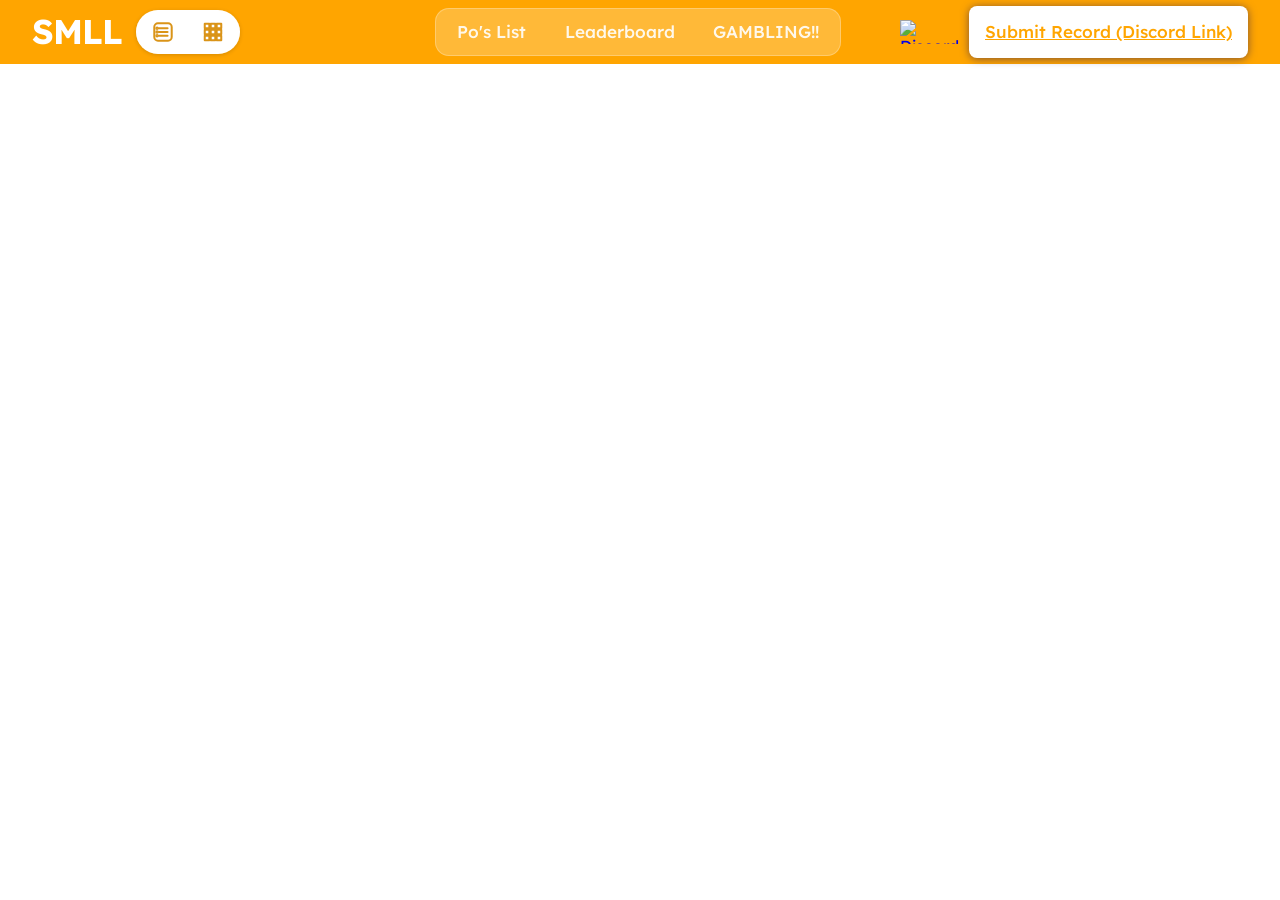
==== index.html @ bf2e7e8f "Update index.html" ====
<!DOCTYPE html>
<html lang="en">
    <head>
        <meta name="description" content="SMLL - The Squishyman Levels List. Ranking all Squishyman challenge and levels with records and leaderboard.">
        <meta charset="UTF-8" />
        <meta name="viewport" content="width=1024" />
        <title>Squishyman Challenge Levels List (SMLL)</title>

        <link rel="icon" href="list_icon.png" />
        <link rel="preconnect" href="https://fonts.googleapis.com" />
        <link rel="preconnect" href="https://fonts.gstatic.com" crossorigin />
        <link rel="preconnect" href="https://www.youtube-nocookie.com" />
        <link rel="preconnect" href="https://www.youtube.com" />
        <link rel="preconnect" href="https://i.ytimg.com" />
        <link
            href="https://fonts.googleapis.com/css2?family=Lexend+Deca:wght@500;700&display=swap"
            rel="stylesheet"
        />
        <link rel="stylesheet" type="text/css" href="css/reset.css" />
        <link rel="stylesheet" type="text/css" href="css/typography.css" />
        <link rel="stylesheet" type="text/css" href="css/main.css" />
        <link rel="stylesheet" type="text/css" href="css/pages/list.css" />
        <link
            rel="stylesheet"
            type="text/css"
            href="css/pages/leaderboard.css"
        />
        <link rel="stylesheet" type="text/css" href="css/pages/roulette.css" />
        <link rel="stylesheet" type="text/css" href="css/components/nav.css" />
        <link rel="stylesheet" type="text/css" href="css/components/btn.css" />
        <link
            rel="stylesheet"
            type="text/css"
            href="css/components/tabs.css"
        />
        <script src="https://unpkg.com/vue@3.2.31/dist/vue.global.js"></script>
        <script src="https://unpkg.com/vue-router@4.0.14/dist/vue-router.global.prod.js"></script>
        <script type="module" src="js/main.js"></script>
    </head>
    
    <body :class="{ dark: store.dark }">
        <div id="app">
            <header :class="{ dark: store.dark }">
                <div class="logo">
                    <h2>SMLL</h2>
                    <div v-if="$route.path === '/'" class="view-mode-switch" role="group" aria-label="Level list view mode">
                        <button
                            class="view-mode-btn"
                            :class="{ active: store.listView === 'list' }"
                            @click="store.setListView('list')"
                            type="button"
                            aria-label="List view"
                        >
                            <svg viewBox="0 0 24 24" aria-hidden="true">
                                <rect x="2.5" y="2.5" width="19" height="19" rx="4"></rect>
                                <line x1="7.5" y1="8" x2="17" y2="8"></line>
                                <line x1="7.5" y1="12" x2="17" y2="12"></line>
                                <line x1="7.5" y1="16" x2="17" y2="16"></line>
                                <circle cx="5.5" cy="8" r="0.8"></circle>
                                <circle cx="5.5" cy="12" r="0.8"></circle>
                                <circle cx="5.5" cy="16" r="0.8"></circle>
                            </svg>
                        </button>
                        <button
                            class="view-mode-btn"
                            :class="{ active: store.listView === 'grid' }"
                            @click="store.setListView('grid')"
                            type="button"
                            aria-label="Grid view"
                        >
                            <svg viewBox="0 0 24 24" aria-hidden="true">
                                <rect x="3" y="3" width="5" height="5"></rect>
                                <rect x="9.5" y="3" width="5" height="5"></rect>
                                <rect x="16" y="3" width="5" height="5"></rect>
                                <rect x="3" y="9.5" width="5" height="5"></rect>
                                <rect x="9.5" y="9.5" width="5" height="5"></rect>
                                <rect x="16" y="9.5" width="5" height="5"></rect>
                                <rect x="3" y="16" width="5" height="5"></rect>
                                <rect x="9.5" y="16" width="5" height="5"></rect>
                                <rect x="16" y="16" width="5" height="5"></rect>
                            </svg>
                        </button>
                    </div>
                </div>
                <nav class="nav">
                    <div class="nav__tabs">
                        <router-link class="nav__tab" to="/">
                            <span class="type-label-lg">Po's List</span>
                        </router-link>
                        <router-link class="nav__tab" to="/leaderboard">
                            <span class="type-label-lg">Leaderboard</span>
                        </router-link>
                        <router-link class="nav__tab" to="/roulette">
                            <span class="type-label-lg">GAMBLING!!</span>
                        </router-link>
                    </div>
                    <div class="nav__actions">
                        <button
                            class="nav__icon"
                            @click.prevent="store.toggleDark()"
                        >
                            <img
                                :src="store.dark ? 'assets/light.svg' : 'assets/dark.svg'"
                                alt=""
                            />
                        </button>
                        <a class="nav__icon" href="https://discord.gg/wvPVn3XFN4">
                            <img src="assets/discord.svg" alt="Discord Logo" />
                        </a>
                        <a
                            class="nav__cta type-label-lg"
                            href="https://discord.gg/wvPVn3XFN4"
                            target="_blank"
                            >Submit Record (Discord Link)</a
                        >
                    </div>
                </nav>
            </header>
            <router-view :class="{ dark: store.dark }"></router-view>
        </div>
    </body>
</html>
---- css/typography.css ----
h1,
.type-h1,
.type-headline-lg {
    font-family: "Lexend Deca", sans-serif;
    font-size: 51.4285714286px;
    line-height: 52px;
    font-weight: 700;
    letter-spacing: -2px;
    -webkit-font-smoothing: subpixel-antialiased;
}

h2,
.type-h2,
.type-headline-md {
    font-family: "Lexend Deca", sans-serif;
    font-size: 34.2857142857px;
    line-height: 40px;
    font-weight: 700;
    letter-spacing: -1px;
    -webkit-font-smoothing: subpixel-antialiased;
}

h3,
.type-h3,
.type-headline-sm {
    font-family: "Lexend Deca", sans-serif;
    font-size: 22.8571428571px;
    line-height: 28px;
    font-weight: 700;
    -webkit-font-smoothing: subpixel-antialiased;
}

h4,
.type-h4,
.type-title-lg {
    font-family: "Lexend Deca", sans-serif;
    font-size: 22.8571428571px;
    line-height: 28px;
    font-weight: 700;
    text-transform: uppercase;
    -webkit-font-smoothing: subpixel-antialiased;
}

h5,
.type-h5,
.type-title-md {
    font-family: "Lexend Deca", sans-serif;
    font-size: 20px;
    line-height: 26px;
    font-weight: 700;
    text-transform: uppercase;
    -webkit-font-smoothing: subpixel-antialiased;
}

h6,
dt,
.type-h6,
.type-title-sm {
    font-family: "Lexend Deca", sans-serif;
    font-size: 17.1428571429px;
    line-height: 24px;
    font-weight: 700;
    text-transform: uppercase;
    -webkit-font-smoothing: subpixel-antialiased;
}

label,
input,
input[type="number"],
.type-label-lg {
    font-family: "Lexend Deca", sans-serif;
    font-size: 17.1428571429px;
    line-height: 20px;
    font-weight: 500;
    -webkit-font-smoothing: subpixel-antialiased;
}

.type-label-md {
    font-family: "Lexend Deca", sans-serif;
    font-size: 14.2857142857px;
    line-height: 18px;
    font-weight: 500;
    -webkit-font-smoothing: subpixel-antialiased;
}

.type-label-sm {
    font-family: "Lexend Deca", sans-serif;
    font-size: 11.4285714286px;
    line-height: 12px;
    font-weight: 500;
    -webkit-font-smoothing: subpixel-antialiased;
}

p,
.type-body {
    font-family: "Lexend Deca", sans-serif;
    font-size: 17.1428571429px;
    line-height: 28px;
    font-weight: 500;
    -webkit-font-smoothing: subpixel-antialiased;
}
---- css/main.css ----
:root{
--color-background:#ffffff;
--color-on-background:#000000;
--color-background-hover:#f5f5f5;
--color-on-background-hover:#000000;
--color-primary:#FFA500;
--color-on-primary:#ffffff;
--color-border-blue:#87cefa;
--color-border-yellow:#f2b63a;
}

html.dark{
color-scheme:dark;
--color-background:#1c1b1f;
--color-on-background:#ffffff;
--color-background-hover:#27262c;
--color-on-background-hover:#ffffff;
}

html,body{
margin:0;
padding:0;
width:100%;
min-height:100vh;
font-family:'Lexend Deca',sans-serif;
background-color:var(--color-background);
color:var(--color-on-background);
}

/* ================= SPINNER ================= */

.spinner-overlay{
position:fixed !important;
inset:0 !important;
display:grid !important;
place-items:center !important;
z-index:9999 !important;
pointer-events:none !important;
}

.spinner-wrap{
position:fixed;
top:50vh;
left:50vw;
transform:translate(-50%,-50%);
display:flex;
align-items:center;
justify-content:center;
width:auto;
min-height:0;
z-index:999;
pointer-events:none;
}

.spinner{
position:relative;
width:68px;
height:68px;
display:block;
border-radius:50%;
/* hard-hide any legacy "Loading..." text if old markup is cached */
font-size:0;
line-height:0;
color:transparent;
text-indent:-9999px;
overflow:hidden;
white-space:nowrap;
}

.spinner::before{
content:"";
position:absolute;
inset:0;
border-radius:50%;
background:conic-gradient(
from 0deg,
rgba(230,230,230,0.98) 0deg,
rgba(210,210,210,0.9) 40deg,
rgba(160,160,160,0.5) 125deg,
rgba(130,130,130,0.2) 220deg,
rgba(115,115,115,0) 330deg
);
/* ring mask for classic spinner look */
-webkit-mask:radial-gradient(farthest-side, transparent calc(100% - 7px), #000 calc(100% - 7px));
mask:radial-gradient(farthest-side, transparent calc(100% - 7px), #000 calc(100% - 7px));
animation:spin .9s linear infinite;
}

@keyframes spin{
to{transform:rotate(360deg);}
}

/* ================= HEADER ================= */

header{
display:flex;
justify-content:space-between;
padding-inline:2rem;
height:4rem;
background-color:var(--color-primary);
color:var(--color-on-primary);
align-items:center;
}

.logo{
display:flex;
align-items:center;
gap:.9rem;
}

.logo h2{
margin:0;
}

.view-mode-switch{
display:flex;
align-items:center;
gap:.2rem;
padding:4px;
border-radius:999px;
background:#ffffff;
box-shadow:inset 0 0 0 2px rgba(255,255,255,.35), 0 1px 4px rgba(0,0,0,.16);
}

.view-mode-btn{
border:none;
background:transparent;
color:#d68900;
padding:0;
border-radius:999px;
width:46px;
height:36px;
font-weight:800;
text-transform:uppercase;
cursor:pointer;
display:flex;
align-items:center;
justify-content:center;
transition:background-color .16s ease,color .16s ease,transform .16s ease,opacity .16s ease;
opacity:.9;
line-height:1;
}

.view-mode-btn:hover{
transform:translateY(-1px);
opacity:1;
}

.view-mode-btn.active{
background:var(--color-primary);
color:#ffffff;
opacity:1;
}

.view-mode-btn:focus-visible{
outline:2px solid rgba(255,255,255,.92);
outline-offset:2px;
}

.view-mode-btn svg{
width:22px;
height:22px;
stroke:currentColor;
fill:none;
stroke-width:2.2;
stroke-linecap:round;
stroke-linejoin:round;
flex:0 0 auto;
}

/* ================= MAIN GRID ================= */

.page-list-custom{
display:grid;
grid-template-columns:minmax(0,1fr) 300px;
gap:2.35rem;
padding:2rem;
max-width:1500px;
margin:0 auto;
align-items:start;
}

.central-container{
min-width:0;
overflow:visible;
max-height:none;
}

.central-container.view-mode-grid{
display:grid;
grid-template-columns:repeat(3,minmax(0,1fr));
gap:1rem;
align-items:stretch;
grid-auto-rows:540px;
}

.central-container.view-mode-grid .level-card{
margin-bottom:0;
flex-direction:column;
align-items:stretch;
gap:.65rem;
height:100%;
min-height:0;
max-height:100%;
padding:.8rem 1rem;
}

.central-container.view-mode-grid .level-video-side{
flex:0 0 auto;
width:100%;
height:auto;
}

.central-container.view-mode-grid .lazy-video{
height:118px;
aspect-ratio:auto;
}

.central-container.view-mode-grid .lazy-video img{
object-fit:contain;
object-position:center;
background:#000;
}

.central-container.view-mode-grid .level-title-info{
padding-right:0;
min-height:88px;
display:flex;
flex-direction:column;
justify-content:flex-start;
}

.central-container.view-mode-grid .level-badges{
min-height:28px;
position:static;
justify-content:flex-start;
margin-bottom:.35rem;
}

.central-container.view-mode-grid .level-badges.is-empty{
visibility:hidden;
}

.central-container.view-mode-grid .stats-middle-grid{
grid-template-columns:repeat(2,minmax(0,1fr));
gap:8px;
margin-top:6px;
}

.central-container.view-mode-grid .show-records-btn{
width:100%;
margin-top:auto;
flex:0 0 auto;
}

.central-container.view-mode-grid .records td{
padding:.45rem 0!important;
}

.central-container.view-mode-grid .level-card::after{
display:none;
}

.central-container.view-mode-grid .new-corner-tag{
top:-1px;
left:-1px;
bottom:auto;
width:84px;
height:64px;
align-items:flex-start;
justify-content:flex-start;
padding:8px 0 0 8px;
clip-path:polygon(0 0, 100% 0, 0 100%);
}

.central-container.view-mode-grid .level-card.grid-records-open{
overflow:hidden;
}

.central-container.view-mode-grid .level-card.grid-records-open .level-video-side,
.central-container.view-mode-grid .level-card.grid-records-open .authors-box,
.central-container.view-mode-grid .level-card.grid-records-open .stats-middle-grid,
.central-container.view-mode-grid .level-card.grid-records-open .new-corner-tag{
display:none;
}

.central-container.view-mode-grid .level-card.grid-records-open .show-records-btn{
position:absolute;
left:.85rem;
right:.85rem;
width:auto;
margin-left:0;
margin-right:0;
transform:none;
bottom:.85rem;
margin-top:0;
z-index:6;
}

.central-container.view-mode-grid .level-card.grid-records-open .level-details-side{
height:100%;
min-height:0;
}

.central-container.view-mode-grid .level-details-side{
display:flex;
flex-direction:column;
height:100%;
min-height:0;
width:100%;
justify-content:flex-start;
}

.central-container.view-mode-grid .level-title-info,
.central-container.view-mode-grid .authors-box,
.central-container.view-mode-grid .stats-middle-grid{
width:100%;
}

.central-container.view-mode-grid .level-card.grid-records-open .records-panel{
position:absolute;
inset:0 0 52px 0;
margin:0;
padding:.85rem;
border-radius:inherit;
background:var(--color-background-hover);
z-index:4;
display:flex;
}

.central-container.view-mode-grid .level-card.grid-records-open .records-panel-inner{
display:flex;
flex-direction:column;
gap:.35rem;
width:100%;
height:100%;
min-height:0;
}

.central-container.view-mode-grid .level-card.grid-records-open .records-scroll-area{
flex:1;
overflow:auto;
padding-right:.35rem;
}

.central-container.view-mode-grid .level-title-info h2{
font-size:1.12rem;
line-height:1.2;
display:-webkit-box;
line-clamp:2;
-webkit-line-clamp:2;
-webkit-box-orient:vertical;
overflow:hidden;
}

.central-container.view-mode-grid .authors-box{
margin-top:0;
min-height:58px;
display:grid;
grid-template-columns:repeat(3,minmax(0,1fr));
align-content:flex-start;
align-items:start;
gap:.4rem .6rem;
}

.central-container.view-mode-grid .authors-box div{
min-width:0;
}

.central-container.view-mode-grid .authors-box span:first-child{
white-space:nowrap;
}

.central-container.view-mode-grid .authors-box span:last-child{
display:block;
white-space:nowrap;
overflow:hidden;
text-overflow:ellipsis;
overflow-wrap:normal;
word-break:normal;
line-height:1.15;
}

.central-container.view-mode-grid .stat-card{
min-height:72px;
}

.meta-container{
display:flex;
flex-direction:column;
min-width:0;
align-self:start;
height:auto!important;
overflow:visible!important;
max-height:none;
gap:1rem;
}

/* ================= LEVEL CARD ================= */

.level-card{
background-color:var(--color-background-hover);
border:2px solid transparent;
border-radius:15px;
background:
linear-gradient(var(--color-background-hover),var(--color-background-hover)) padding-box,
linear-gradient(90deg,var(--color-border-blue) 0%,var(--color-border-blue) 42%,#bfd6a6 50%,var(--color-border-yellow) 58%,var(--color-border-yellow) 100%) border-box;
padding:1rem 1.5rem;
display:flex;
gap:1.5rem;
margin-bottom:1.5rem;
align-items:flex-start;
position:relative;
overflow:hidden;
transition:transform .18s ease, box-shadow .22s ease, border-color .22s ease;
will-change:transform;
}

.level-card::after{
content:"😤";
position:absolute;
left:8px;
bottom: 14px;
font-size:3.6rem;
line-height:1;
pointer-events:none;
user-select:none;
opacity:.22;
color:rgba(100,96,90,0.9);
text-shadow:
1px 1px 0 rgba(255,255,255,0.22),
-1px -1px 0 rgba(0,0,0,0.18),
0 2px 3px rgba(0,0,0,0.18);
transform:none;
filter:grayscale(1) saturate(0) contrast(1.08) brightness(0.95);
mix-blend-mode:soft-light;
}

.new-corner-tag{
position:absolute;
left:-1px;
bottom:-1px;
width:76px;
height:74px;
display:flex;
align-items:flex-end;
justify-content:flex-start;
padding:0 0 11px 6px;
font-size:.98rem;
font-weight:900;
letter-spacing:.01em;
line-height:1;
text-transform:uppercase;
color:#08334d;
background:var(--color-border-blue);
clip-path:polygon(0 0, 100% 100%, 0 100%);
z-index:2;
pointer-events:none;
}

html.dark .level-card::after{
opacity:.28;
color:rgba(210,210,210,0.9);
text-shadow:
1px 1px 0 rgba(255,255,255,0.1),
-1px -1px 0 rgba(0,0,0,0.45),
0 2px 3px rgba(0,0,0,0.35);
filter:grayscale(1) saturate(0) contrast(1.12) brightness(1.06);
mix-blend-mode:overlay;
}

html.dark .new-corner-tag{
color:#ffffff;
background:#78bde9;
}

.level-video-side{
flex:0 0 260px;
height:146px;
}

.level-video-side .lazy-video{
display:block;
width:100%;
height:146px;
border-radius:8px;
overflow:hidden;
}

.level-details-side{
flex:1;
display:flex;
flex-direction:column;
justify-content:space-between;
min-width:0;
}

/* ================= TITLE ================= */

.level-title-info h2{
margin:0;
font-size:1.4rem;
text-transform:uppercase;
}

.level-name-row{
display:flex;
align-items:center;
gap:12px;
flex-wrap:wrap;
margin-top:2px;
}

.level-title-info{
position:relative;
padding-right:250px;
min-height:28px;
}

.level-badges{
position:absolute;
top:0;
right:0;
display:flex;
align-items:center;
gap:8px;
}

.former-top-1-tag{
display:inline-block;
padding:4px 10px;
border-radius:999px;
background:rgba(63,136,212,0.42);
color:#8fc5ff;
font-size:.72rem;
font-weight:800;
text-transform:uppercase;
line-height:1.1;
border:2px solid #0047AB;
text-shadow:0 1px 0 rgba(0,0,0,0.45);
box-shadow:inset 0 1px 0 rgba(255,255,255,0.2), 0 0 0 1px rgba(0,0,0,0.15);
transition:transform .16s ease, box-shadow .16s ease;
}

.decorated-tag{
display:inline-block;
padding:4px 10px;
border-radius:999px;
background:rgba(28,210,86,0.38);
color:#76e89f;
font-size:.72rem;
font-weight:800;
text-transform:uppercase;
line-height:1.1;
border:2px solid #0a6a28;
text-shadow:0 1px 0 rgba(0,0,0,0.45);
box-shadow:inset 0 1px 0 rgba(255,255,255,0.15), 0 0 0 1px rgba(0,0,0,0.15);
transition:transform .16s ease, box-shadow .16s ease;
}

html:not(.dark) .former-top-1-tag{
background:#cfe3ff;
color:#0d386b;
border-color:#2a61b7;
text-shadow:none;
}

html:not(.dark) .decorated-tag{
background:#c8f5d7;
color:#0e5a2a;
border-color:#1b8a44;
text-shadow:none;
}

html.dark .former-top-1-tag{
color:#8fc5ff;
}

@media (hover:hover) and (pointer:fine){
.former-top-1-tag:hover,
.decorated-tag:hover{
transform:translateY(-1px) scale(1.05);
box-shadow:inset 0 1px 0 rgba(255,255,255,0.22), 0 8px 14px rgba(0,0,0,0.22);
}
}

.rank-row{
display:flex;
align-items:center;
gap:14px;
}

.legacy-rank-label{
font-size:.95rem;
font-weight:800;
text-transform:uppercase;
color:var(--color-on-background);
line-height:1;
text-decoration:underline;
text-decoration-color:var(--color-primary);
text-underline-offset:3px;

}

/* Level rank box styling */
.level-rank{
background-color:var(--color-primary);
color:var(--color-on-primary);
padding:6px 12px;
border-radius:6px;
font-weight:900;
font-size:1rem;
display:inline-block;
width:fit-content;
box-shadow: 0 2px 8px rgba(255,165,0,0.3);
}

/* ================= CREATORS ================= */

.authors-box{
display:flex;
gap:1.2rem;
flex-wrap:wrap;
margin-top:4px;
}

.authors-box div{
display:flex;
flex-direction:column;
}

.authors-box span:first-child{
font-size:.78rem;
font-weight:700;
text-transform:uppercase;
color:var(--color-primary);
}

.authors-box span:last-child{
font-size:.95rem;
}

/* ================= STATS ================= */

.stats-middle-grid{
display:grid;
grid-template-columns:repeat(4,minmax(0,1fr));
gap:10px;
margin-top:10px;
}

.stat-card{
background:var(--color-background-hover);
padding:6px;
border-radius:8px;
text-align:center;
border:2px solid var(--color-border-yellow);
box-shadow: 0 2px 8px rgba(255,165,0,0.15);
display:flex;
flex-direction:column;
align-items:center;
justify-content:center;
gap:4px;
}

/* Layout for ID + copy button: stack vertically so ID label is centered with number below */
.id-copy-box{
display:flex;
flex-direction:row;
align-items:center;
justify-content:center;
gap:8px;
}

.id-copy-box .stat-value{
flex:0 0 auto;
font-variant-numeric: tabular-nums;
text-align:center;
}
.stat-label{
font-size:.82rem;
font-weight:700;
opacity:.9;
display:block;
text-align:center;
}

.stat-value{
font-size:.95rem;
font-weight:900;
}

.meta h3{
margin-top:2rem;
margin-bottom:1rem;
border-bottom:1px solid var(--color-primary);
}

.meta p{
white-space:normal;
line-height:1.6;
margin-bottom:1.2rem;
}

.editors{
display:flex;
flex-direction:column;
gap:6px;
padding-bottom:.35rem;
}

/* Slight visual alternation for long lists */
.central-container .level-card:nth-child(even){
box-shadow:inset 0 0 0 999px rgba(0,0,0,0.018);
}

html.dark .central-container .level-card:nth-child(even){
box-shadow:inset 0 0 0 999px rgba(255,255,255,0.02);
}

/* Desktop-only hover motion to avoid touch quirks on mobile */
@media (hover:hover) and (pointer:fine){
.central-container .level-card:hover{
transform:translateY(-2px) scale(1.006);
box-shadow:0 12px 28px rgba(0,0,0,0.18);
}

html.dark .central-container .level-card:hover{
box-shadow:0 14px 30px rgba(0,0,0,0.36);
}

.central-container .level-card:nth-child(even):hover{
box-shadow:inset 0 0 0 999px rgba(0,0,0,0.018), 0 12px 28px rgba(0,0,0,0.18);
}

html.dark .central-container .level-card:nth-child(even):hover{
box-shadow:inset 0 0 0 999px rgba(255,255,255,0.02), 0 14px 30px rgba(0,0,0,0.36);
}
}

/* ================= RECORDS ================= */

.records-panel{
overflow:hidden;
}

.records-panel-inner{
min-height:0;
}

.records-scroll-area{
min-height:0;
}

.central-container.view-mode-list .records-scroll-area.records-scroll-limited{
max-height:13.5rem;
overflow-y:auto;
padding-right:.35rem;
}

.records td{
padding:.6rem 0!important;
}

.records a{
color:var(--color-on-background);
text-decoration:none;
transition:color 0.2s;
cursor:pointer;
}

.records a:hover{
color:var(--color-primary);
text-decoration:underline;
}

/* ================= LEADERBOARD SPACING ================= */

.page-leaderboard .player .table tr{
height:48px!important;
}

.page-leaderboard .player{
gap:1.4rem!important;
}

.page-leaderboard .player .table p,
.page-leaderboard .player .table a{
padding-block:.8rem!important;
}

/* ================= COPY ID ================= */

.copy-id{
background:none;
border:none;
cursor:pointer;
padding:4px;
flex:0 0 auto;
margin-top:4px;
display:flex;
align-items:center;
opacity:.7;
transition:.2s;
}

.copy-id:hover{
opacity:1;
transform:scale(1.15);
}

.copy-id svg{
width:18px;
height:18px;
}
/* ================= LIST PAGE ================= */
/* Ensure editors list items align icons + names correctly */

.meta{
background:var(--color-background-hover);
border:1.5px solid rgba(242,182,58,0.62);
border-radius:12px;
padding:1rem;
box-shadow:0 8px 20px rgba(0,0,0,0.12);
overflow:hidden;
}

.meta h3{
margin-top:0;
}

.editors li{
	display:flex;
	align-items:center;
	gap:8px;
	line-height:1.25;
	padding-bottom:2px;
}

.editors li a{
	color:var(--color-on-background);
	text-decoration:none;
	transition:color 0.2s;
	cursor:pointer;
}

.editors li a:hover{
	color:var(--color-primary);
	text-decoration:underline;
}

.editors img{
	width:22px;
	height:22px;
	object-fit:contain;
	display:inline-block;
}

/* Combine editors and requirements under single scrollbar */
.editors-panel{
	padding-bottom:.5rem;
	border-bottom:none;
	margin-bottom:0;
}

.requirements-panel{
	padding-top:0;
}

/* SHOW RECORDS BACK TO ORIGINAL */

.show-records-btn{
  margin-top:10px;
  background:transparent;
  border:2px solid var(--color-border-yellow);
  color:var(--color-on-background);
  padding:0.6rem 1rem;
  border-radius:6px;
  cursor:pointer;
  font-weight:700;
  text-transform:uppercase;
  font-size:0.85rem;
  transition:transform .16s ease, background .16s ease, border-color .16s ease, color .16s ease;
}

.show-records-btn:hover{
  background:linear-gradient(90deg,#f4be3b 0%, #f08b18 50%, #f4be3b 100%);
  border-color:#f0b12d;
  color:#ffffff;
  transform:scale(1.04);
}


.lazy-video{
width:100%;
height:146px;
background:#000;
border-radius:8px;
overflow:hidden;
display:block;
}

.lazy-video img{
width:100%;
height:100%;
display:block;
object-fit:cover;
}

@media screen and (max-width:1024px){
.logo{
gap:.5rem;
}

.view-mode-switch{
gap:.2rem;
padding:2px;
}

.view-mode-btn{
width:40px;
height:32px;
}

.view-mode-btn svg{
width:18px;
height:18px;
}

.page-list-custom{
grid-template-columns:minmax(0,1fr) clamp(180px,32vw,260px);
gap:.85rem;
padding:.85rem;
}

.central-container.view-mode-grid{
grid-template-columns:1fr;
}

.meta-container{
position:sticky;
top:.75rem;
max-height:calc(100vh - 5.5rem);
overflow:auto;
padding-right:.2rem;
}

.level-card{
padding:.9rem;
gap:.9rem;
}

.level-video-side{
flex:0 0 220px;
height:124px;
}

.lazy-video{
height:124px;
}

.level-title-info{
padding-right:250px;
}

.stats-middle-grid{
grid-template-columns:repeat(2,minmax(0,1fr));
}

.stat-card{
min-width:0;
}

.id-copy-box{
gap:4px;
}

.id-copy-box .stat-value{
font-size:.9rem;
overflow-wrap:anywhere;
word-break:break-word;
}
}

@media screen and (max-width:1024px) and (orientation:landscape){
.meta-container{
position:static;
top:auto;
max-height:none;
overflow:visible;
padding-right:0;
}
}

@media screen and (max-width:700px){
.logo{
flex-direction:column;
align-items:flex-start;
gap:.2rem;
}

.view-mode-switch{
align-self:flex-start;
margin-left:0;
}

.page-list-custom{
grid-template-columns:minmax(0,1fr) 170px;
gap:.55rem;
padding:.55rem;
}

.central-container.view-mode-grid .stats-middle-grid{
grid-template-columns:1fr;
}

.level-card{
flex-direction:column;
}

.level-video-side{
width:100%;
flex:0 0 auto;
height:auto;
}

.lazy-video{
height:auto;
aspect-ratio:16/9;
}

.authors-box{
gap:.75rem 1rem;
}

.authors-box div{
min-width:100%;
}

.stat-label{
font-size:.76rem;
}

.stat-value{
font-size:.9rem;
}

.show-records-btn{
width:100%;
}

.stats-middle-grid{
grid-template-columns:1fr;
}

.meta h3{
font-size:1.02rem;
margin-top:.85rem;
margin-bottom:.55rem;
}

.meta p{
font-size:.78rem;
line-height:1.35;
margin-bottom:.75rem;
}

.editors li{
font-size:.9rem;
}
}

/* Keep single-line ellipsis for names in grid cards */
.central-container.view-mode-grid .authors-box .author-value{
display:block;
max-width:100%;
font-size:.95rem;
line-height:1.15;
white-space:nowrap !important;
overflow:hidden !important;
text-overflow:ellipsis !important;
}
---- css/pages/list.css ----
.page-list-custom .list-container,
.page-list-custom .level-container {
    display: none;
}

.page-list-custom .records-panel {
    margin-top: 1rem;
    background: rgba(0, 0, 0, 0.05);
    border-radius: 10px;
    padding: 1rem;
}

.page-list-custom .records {
    width: 100%;
    border-collapse: collapse;
}

.page-list-custom .record {
    border-bottom: 1px solid rgba(128, 128, 128, 0.1);
}

.page-list-custom .record td {
    padding: 12px;
    font-size: 0.9rem;
}

.page-list-custom .record .user a {
    color: var(--color-primary);
    text-decoration: none;
    font-weight: 700;
}

.page-list-custom .record .user a:hover {
    text-decoration: underline;
}

.page-list-custom .record .percent p,
.page-list-custom .record .hz p {
    margin: 0;
    font-weight: 700;
}

.page-list-custom .meta-container {
    padding-top: 0;
}

.page-list-custom .meta {
    display: flex;
    flex-direction: column;
    gap: 1.5rem;
}

.page-list-custom .meta .editors {
    display: flex;
    flex-direction: column;
    gap: 0.75rem;
    list-style: none;
    padding: 0;
}

/* Scroll area for list page starts below header */
.page-list-scroll-shell{
    height: calc(100vh - 4rem);
    height: calc(100dvh - 4rem);
    overflow-y: auto;
    overflow-x: hidden;
}

.list-mode-switch {
    display: inline-flex;
    align-items: center;
    gap: 0.45rem;
    margin-bottom: 0.9rem;
    padding: 0.28rem;
    border-radius: 999px;
    background: rgba(255, 165, 0, 0.18);
    box-shadow: inset 0 0 0 1px rgba(255, 165, 0, 0.3);
}

.list-mode-btn {
    border: none;
    border-radius: 999px;
    padding: 0.55rem 0.9rem;
    background: transparent;
    color: var(--color-on-background);
    font: inherit;
    font-weight: 700;
    cursor: pointer;
    transition: background-color 180ms ease, color 180ms ease, transform 180ms ease;
}

.list-mode-btn.active {
    background: var(--color-primary);
    color: var(--color-on-primary);
}

.list-mode-btn:hover {
    transform: translateY(-1px);
}

.legacy-dropdown {
    margin: 0 0 1rem;
    padding: 0.95rem;
    border-radius: 14px;
    background: rgba(255, 255, 255, 0.74);
    border: 1px solid rgba(255, 165, 0, 0.28);
    box-shadow: 0 8px 22px rgba(0, 0, 0, 0.12);
    backdrop-filter: blur(8px);
    -webkit-backdrop-filter: blur(8px);
}

html.dark .legacy-dropdown {
    background: rgba(28, 27, 31, 0.72);
    border-color: rgba(255, 165, 0, 0.34);
}

.legacy-dropdown-title {
    margin: 0 0 0.75rem;
    color: var(--color-primary);
    font-weight: 800;
    text-transform: uppercase;
    letter-spacing: 0.02em;
}

.legacy-dropdown-grid {
    display: grid;
    grid-template-columns: repeat(3, minmax(0, 1fr));
    gap: 0.55rem;
}

.legacy-dropdown-grid-wrap {
    max-height: 18rem;
    overflow: auto;
    padding-right: 0.2rem;
}

.legacy-entry-btn {
    border: none;
    border-radius: 10px;
    padding: 0.55rem 0.62rem;
    text-align: left;
    background: rgba(0, 0, 0, 0.06);
    color: var(--color-on-background);
    cursor: pointer;
    transition: background-color 160ms ease, transform 160ms ease;
}

html.dark .legacy-entry-btn {
    background: rgba(255, 255, 255, 0.08);
}

.legacy-entry-btn:hover {
    background: rgba(255, 165, 0, 0.2);
    transform: translateY(-1px);
}

.legacy-entry-rank {
    display: block;
    font-weight: 800;
    color: var(--color-primary);
}

.legacy-entry-name {
    display: block;
    margin-top: 0.15rem;
    font-weight: 700;
    overflow-wrap: anywhere;
}

.legacy-dropdown-enter-active,
.legacy-dropdown-leave-active {
    transition: opacity 220ms ease, transform 220ms ease, max-height 220ms ease;
}

.legacy-dropdown-enter-from,
.legacy-dropdown-leave-to {
    opacity: 0;
    transform: translateY(-10px);
    max-height: 0;
}

.legacy-dropdown-enter-to,
.legacy-dropdown-leave-from {
    opacity: 1;
    transform: translateY(0);
    max-height: 70vh;
}

.central-container.view-mode-grid .list-mode-switch,
.central-container.view-mode-grid .legacy-dropdown {
    grid-column: 1 / -1;
    align-self: start;
    justify-self: start;
    height: auto;
    max-height: none;
}

.central-container.view-mode-grid {
    position: relative;
    padding-top: 3.4rem;
}

.central-container.view-mode-grid .list-mode-switch {
    position: absolute;
    top: 0;
    left: 0;
    margin: 0;
    z-index: 6;
}

@media screen and (max-width: 1100px) {
    .legacy-dropdown-grid {
        grid-template-columns: repeat(2, minmax(0, 1fr));
    }
}

@media screen and (max-width: 700px) {
    .list-mode-switch {
        width: 100%;
        justify-content: space-between;
    }

    .list-mode-btn {
        flex: 1;
        text-align: center;
    }

    .legacy-dropdown-grid {
        grid-template-columns: 1fr;
    }
}
---- css/pages/leaderboard.css ----
.page-leaderboard-container {
    display:block;
    height:100vh;
    overflow:hidden;
}
.page-leaderboard {
    display:grid;
    grid-template-columns:minmax(24rem,2fr) 3fr;
    grid-template-rows:max-content 1fr;
    column-gap:2rem;
    max-width:80rem;
    margin:0 auto;
    height:100%;
    align-items:start;
    padding-top:2rem;
    padding-bottom:2rem;
    overflow:hidden;
}

.page-leaderboard .board-container{
    grid-row:2;
    min-width:0;
    background-color:var(--color-background);
    z-index:1;
    box-shadow:0 6px 18px rgba(0,0,0,0.04);
    overflow-y:auto;
    max-height:calc(100vh - 6rem);
    padding-inline:1rem;
    padding-block:2rem;
}

.page-leaderboard .player-container{
    grid-row:2;
    min-width:0;
    background-color:var(--color-background);
    z-index:1;
    box-shadow:0 6px 18px rgba(0,0,0,0.04);
    overflow-y:auto;
    max-height:calc(100vh - 6rem);
}

.page-leaderboard .error-container {
    grid-row: 1;
    grid-column: 1 / span 2;
}
.page-leaderboard .error-container .error {
    padding: 1rem;
    background-color: var(--color-error);
    color: var(--color-on-error);
}
.page-leaderboard .board-container {
    padding-inline: 1rem;
    padding-block: 2rem;
}
.page-leaderboard .top-players-label {
    margin: -1.25rem 0 1.15rem -0.9rem;
    color: var(--color-on-background);
    font-weight: 800;
    font-size: 1.9rem;
    line-height: 1;
    letter-spacing: 0.02em;
    text-transform: uppercase;
}
.page-leaderboard .board {
    table-layout: auto;
    display: block;
    width: 100%;
}
.page-leaderboard .board .rank {
     padding-block: 1rem;
    text-align: end;
    color: #FFA500;
    font-weight: bold;
    text-shadow: 0 0 10px rgba(255, 165, 0, 0.5);
}
.page-leaderboard .board .total {
    padding: 1rem;
    text-align: end;
}
.page-leaderboard .board .user {
    width: 100%;
}
.page-leaderboard .board .user button {
    background-color: var(--color-background);
    color: var(--color-on-background);
    border: none;
    border-radius: 0.5rem;
    padding: 1rem;
    text-align: start;
    word-break: normal;
    overflow-wrap: anywhere;
    white-space: normal; /* prevent forced single-line clipping */
}
.page-leaderboard .board .user button:hover {
    background-color: var(--color-background-hover);
    color: var(--color-on-background);
    cursor: pointer;
}
.page-leaderboard .board .user.active button {
    background-color: var(--color-primary);
    color: var(--color-on-primary);
}
.page-leaderboard .player {
    display: flex;
    flex-direction: column;
    gap: 2rem;
    padding-right: 2rem;
}
.page-leaderboard .player .table {
    table-layout: fixed;
}
.page-leaderboard .player .table tr td:not(:last-child) {
    padding-right: 2rem;
}
.page-leaderboard .player .table p,
.page-leaderboard .player .table a {
    padding-block: 1rem;
}
.page-leaderboard .player .table .rank p,
.page-leaderboard .player .table .score p {
    text-align: end;
}
.page-leaderboard .player .table .rank p {
    color: var(--color-border-blue);
    font-weight: 800;
    text-shadow: 0 0 5px rgba(135, 206, 250, 0.45), 0 0 9px rgba(135, 206, 250, 0.25);
}
.page-leaderboard .player .table .level {
    width: 100%;
}
.page-leaderboard .player .table a:hover {
    text-decoration: underline;
}
.special-text {
    background-color: DeepSkyBlue;
    color: black;
    font-weight: bold;
    font-size: 1.2rem;
    padding: 0.4rem 0.8rem;
    border-radius: 0.5rem;
    display: inline-block; 
    margin-top: 1rem;
    margin-bottom: 1rem;
    box-shadow: 0 0 10px rgba(0, 191, 255,0.6);
    width: fit-content;
    max-width: 100%;
    word-wrap: break-word;
}
.champion-text { 
    background-color: rgba(255, 0, 0, 1);
    color: black;
    font-weight: bold;
    font-size: 1.2rem;
    padding: 0.4rem 0.8rem;
    border-radius: 0.5rem;
    display: inline-block; 
    margin-top: 1rem;
    margin-bottom: 1rem;
    box-shadow: 0 0 10px rgba(255, 0, 0, 0.6);
    width: fit-content;
    max-width: 100%;
    word-wrap: break-word;
}
.CCWinner1-text { 
    background-color: rgba(255, 220, 0, 1);
    color: black;
    font-weight: bold;
    font-size: 1.2rem;
    padding: 0.4rem 0.8rem;
    border-radius: 0.5rem;
    display: inline-block; 
    margin-top: 1rem;
    margin-bottom: 1rem;
    box-shadow: 10 0 10px rgba(255, 220, 0, 0.6);
    width: fit-content;
    max-width: 100%;
    word-wrap: break-word;
}

@keyframes pulse {
    0% { box-shadow: 0 0 10px rgba(0, 191, 255, 0.6); }
    50% { box-shadow: 0 0 20px rgba(0, 191, 255, 1); }
    100% { box-shadow: 0 0 10px rgba(0, 191, 255, 0.6); }
}
@keyframes pulse-red {
    0% { box-shadow: 0 0 10px rgba(130, 0, 0, 0.5); }
    50% { box-shadow: 0 0 20px rgba(130, 0, 130, 1); }
    100% { box-shadow: 0 0 10px rgba(130, 0, 0, 0.5); }
}
@keyframes pulse-CC1 { 
    0% { box-shadow: 10 0 10px rgba(255, 255, 0, 0.5); }
    50% { box-shadow: 10 0 20px rgba(255, 255, 130, 1); }
    100% { box-shadow: 10 0 10px rgba(255, 255, 0, 0.5); }
}

.special-text { animation: pulse 2s infinite; }
.very-special-text { animation: pulse-red 1s infinite; }
.CCWinner1-text { animation: pulse-CC1 2s infinite; }

.page-leaderboard .board tr {
    position: relative;
    border: none;
}

.page-leaderboard .board tr::after {
    content: "";
    position: absolute;
    bottom: 0;
    left: 0;
    width: 100%;
    height: 2px;
    background: linear-gradient(to right, transparent, rgba(128, 128, 128, 0.3), transparent);
}

.page-leaderboard .board tr:last-child::after {
    display: none;
}

.page-leaderboard .player{
gap:.5rem!important;
}

.page-leaderboard .player .table p,
.page-leaderboard .player .table a{
padding-block:.35rem!important;
}

html:has(.page-leaderboard-container),
body:has(.page-leaderboard-container){
    overflow:hidden;
    height:100vh;
}
---- css/pages/roulette.css ----
.page-roulette {
    display: grid;
    grid-template-columns: minmax(280px, 380px) minmax(0, 1fr);
    gap: 1.25rem;
    align-items: start;
    padding: 0 1rem 1rem;
}

/* Desktop: keep only the levels scrollbar and lock page-level scrolling */
@media screen and (min-width: 1201px) {
    html:has(.page-roulette),
    body:has(.page-roulette) {
        height: 100%;
        overflow: hidden;
    }

    .page-roulette {
        height: calc(100vh - 4rem);
        overflow: hidden;
    }
}

.page-roulette .sidebar {
    padding: 0;
    display: flex;
    flex-direction: column;
    gap: 1rem;
    align-items: flex-start;
    width: 100%;
    position: sticky;
    top: 0.25rem;
}
.page-roulette .sidebar a {
    text-decoration: underline;
    text-decoration-color: rgba(255, 165, 0, 0.65);
}
.page-roulette .sidebar a:hover {
    color: var(--color-primary);
}

.page-roulette .sidebar .sidebar-panel {
    width: 100%;
    background:
        linear-gradient(var(--color-background-hover), var(--color-background-hover)) padding-box,
        linear-gradient(135deg, rgba(135, 206, 250, 0.85), rgba(242, 182, 58, 0.8)) border-box;
    border: 1.5px solid transparent;
    border-radius: 12px;
    padding: 1rem 1rem 1.1rem;
    box-shadow: 0 8px 18px rgba(0, 0, 0, 0.15);
}

.page-roulette .sidebar .roulette-note {
    margin: 0;
    color: #a8a8ad;
    line-height: 1.45;
}

.page-roulette .sidebar h3 {
    margin: 0 0 0.85rem;
    font-size: 1.25rem;
    border-bottom: 1px solid rgba(242, 182, 58, 0.5);
    padding-bottom: 0.35rem;
}

.page-roulette .sidebar .check {
    display: flex;
    gap: 0.65rem;
    align-items: center;
    background: rgba(255, 255, 255, 0.015);
    border: 1px solid rgba(255, 255, 255, 0.1);
    border-radius: 8px;
    padding: 0.52rem 0.68rem;
    transition: border-color 0.2s ease, background-color 0.2s ease;
}

.page-roulette .sidebar .check input[type='checkbox'] {
    appearance: none;
    width: 18px;
    height: 18px;
    border: 2px solid #9ba0ab;
    border-radius: 4px;
    display: grid;
    place-content: center;
    background: rgba(0, 0, 0, 0.18);
    margin: 0;
    cursor: pointer;
}

.page-roulette .sidebar .check input[type='checkbox']::before {
    content: '';
    width: 9px;
    height: 9px;
    transform: scale(0);
    transition: transform 0.12s ease-in-out;
    clip-path: polygon(14% 44%, 0 63%, 44% 100%, 100% 17%, 80% 0, 43% 62%);
    background: var(--color-primary);
}

.page-roulette .sidebar .check input[type='checkbox']:checked {
    border-color: var(--color-primary);
    background: rgba(255, 165, 0, 0.13);
}

.page-roulette .sidebar .check input[type='checkbox']:checked::before {
    transform: scale(1);
}

.page-roulette .sidebar .check:has(input[type='checkbox']:checked) {
    border-color: rgba(255, 165, 0, 0.5);
    background: rgba(255, 165, 0, 0.04);
}

.page-roulette .sidebar .check label {
    font-size: 1.03rem;
    font-weight: 700;
    cursor: pointer;
}

.page-roulette .sidebar form {
    display: flex;
    flex-direction: column;
    gap: 0.8rem;
    align-items: flex-start;
}

.page-roulette .sidebar .save .btns {
    display: flex;
    gap: 1rem;
    flex-wrap: wrap;
}

.page-roulette .sidebar .btn {
    min-width: 112px;
}

.page-roulette .sidebar .save .btn:disabled {
    filter: grayscale(0.15) brightness(0.82);
}

.page-roulette .levels-container {
    grid-row: 1;
    grid-column: 2;
    overflow-y: auto;
    padding-right: 0.25rem;
    min-width: 0;
    max-height: calc(100vh - 5.25rem);
}

.page-roulette .levels {
    display: grid;
    grid-template-columns: 1fr;
    padding-block: 0.2rem 1.25rem;
    gap: 1rem;
    align-items: start;
}

.page-roulette .levels .level {
    display: grid;
    grid-template-columns: 11rem 1fr;
    grid-auto-rows: max-content;
    border-radius: 0.75rem;
    overflow: hidden;
    background:
        linear-gradient(var(--color-background-hover), var(--color-background-hover)) padding-box,
        linear-gradient(135deg, rgba(135, 206, 250, 0.85), rgba(242, 182, 58, 0.75)) border-box;
    border: 1.5px solid transparent;
    box-shadow: 0 8px 20px rgba(0, 0, 0, 0.17);
}
.page-roulette .levels .level .video img {
    width: 100%;
    height: 100%;
    object-fit: cover;
}
.page-roulette .levels .level .meta {
    flex: 1;
    padding: 0.9rem 1rem;
    display: flex;
    flex-direction: column;
    gap: 0.7rem;
}

.page-roulette .levels .level .meta h2 {
    margin: 0;
    line-height: 1.12;
    font-size: clamp(1.55rem, 1.35rem + 0.8vw, 2.25rem);
    overflow-wrap: anywhere;
}

.page-roulette .levels .level .meta p {
    margin: 0;
}
.page-roulette .levels .level .actions {
    grid-column: 1 / span 2;
    background: var(--color-background-hover);
    border-top: 1px solid rgba(128, 128, 128, 0.24);
    margin: 0;
    padding: 0.95rem;
    display: flex;
    gap: 1rem;
    align-items: center;
}
.page-roulette .levels .level .actions input[type="number"] {
    border: none;
    border-radius: 0.5rem;
    padding: 0.9rem 1rem;
    background: rgba(128, 128, 128, 0.22);
    flex: 1;
    color: var(--color-on-background);
    font-size: 1rem;
    font-weight: 700;
    min-width: 8rem;
    min-height: 3.35rem;
    -moz-appearance: textfield;
}
.page-roulette .levels .level .actions input[type="number"]::placeholder {
    color: rgba(128, 128, 128, 0.95);
}
.page-roulette .levels .level .actions input[type="number"]::-webkit-outer-spin-button,
.page-roulette .levels .level .actions input[type="number"]::-webkit-inner-spin-button {
    opacity: 1;
    width: 1.9rem;
    height: 2.25rem;
    transform: scale(1.25);
    transform-origin: right center;
    filter: invert(1) brightness(1.35) contrast(1.15);
    cursor: pointer;
}
.page-roulette .levels .level .actions .btn {
    min-width: 6.2rem;
}
.page-roulette .levels .results {
    display: flex;
    flex-direction: column;
    gap: 1rem;
    padding: 1rem;
    border-radius: 0.75rem;
    border: 1.5px solid rgba(242, 182, 58, 0.45);
    background: var(--color-background-hover);
}
.page-roulette .levels .results h1 {
    margin-bottom: 0.5rem;
}
.page-roulette .levels .results .btn {
    margin-top: 1rem;
}
.page-roulette .toasts-container {
    position: fixed;
    right: 1rem;
    top: 5rem;
    width: min(360px, 92vw);
    z-index: 20;
    pointer-events: none;
}
.page-roulette .toasts {
    display: flex;
    flex-direction: column;
    gap: 0.75rem;
}
.page-roulette .toast {
    display: flex;
    background-color: #d50000;
    color: white;
    padding: 1rem;
    border-radius: 0.5rem;
    box-shadow: 0 8px 18px rgba(0, 0, 0, 0.28);
}

@media screen and (max-width: 1200px) {
    .page-roulette {
        grid-template-columns: 1fr;
        gap: 0.9rem;
        padding: 0.7rem;
    }

    .page-roulette .sidebar {
        position: static;
    }

    .page-roulette .levels-container {
        grid-column: 1;
        grid-row: auto;
        max-height: none;
        overflow: visible;
        padding-right: 0;
    }

    .page-roulette .levels {
        grid-template-columns: 1fr;
    }

    .page-roulette .sidebar .sidebar-panel {
        padding: 0.85rem 0.9rem 0.95rem;
    }

    .page-roulette .sidebar h3 {
        font-size: 1.1rem;
    }
}

@media screen and (max-width: 700px) {
    .page-roulette .levels .level {
        grid-template-columns: 1fr;
    }

    .page-roulette .levels .level .video {
        aspect-ratio: 16 / 9;
    }

    .page-roulette .levels .level .actions {
        flex-wrap: wrap;
        gap: 0.7rem;
    }

    .page-roulette .levels .level .actions .btn {
        flex: 1 1 8rem;
    }

    .page-roulette .levels .level .actions input[type="number"] {
        width: 100%;
    }
}
---- css/components/nav.css ----
.nav {
    display: flex;
    align-items: center;
    gap: 1rem;
}
.nav .nav__tabs {
    display: inline-flex;
    align-items: center;
    gap: 0.3rem;
    padding: 0.32rem;
    border-radius: 14px;
    background: rgba(255, 255, 255, 0.22);
    box-shadow: inset 0 0 0 1px rgba(255, 255, 255, 0.26);
}
.nav .nav__tab {
    border-bottom: none;
    border-radius: 10px;
    display: flex;
    align-items: center;
    justify-content: center;
    padding: 0.58rem 1.05rem;
    color: rgba(255, 255, 255, 0.9);
    text-decoration: none;
    line-height: 1;
    touch-action: manipulation;
    -webkit-tap-highlight-color: transparent;
    transition: background-color 200ms ease, color 200ms ease, transform 200ms ease, box-shadow 200ms ease;
}
.nav .nav__tab span {
    white-space: nowrap;
}
.nav .nav__tab.router-link-exact-active {
    background-color: #ffffff;
    color: var(--color-primary);
    transform: translateY(-1px);
    box-shadow: 0 6px 16px rgba(0, 0, 0, 0.2);
}
.nav .nav__tab:focus-visible {
    outline: 2px solid rgba(255, 255, 255, 0.9);
    outline-offset: 2px;
}
.nav .nav__actions {
    margin-left: auto;
    display: flex;
    align-items: center;
    justify-content: flex-end;
}
.nav .nav__actions .nav__icon {
    height: 3rem;
    width: 3rem;
    border: none;
    background-color: transparent;
    border-radius: 50%;
    cursor: pointer;
    touch-action: manipulation;
    -webkit-tap-highlight-color: transparent;
    display: flex;
    align-items: center;
    justify-content: center;
    transition: background-color 140ms ease, transform 140ms ease;
}
.nav .nav__actions .nav__icon:hover {
    background-color: rgba(255, 255, 255, 0.2);
    transform: translateY(-1px) scale(1.08);
}
.nav .nav__actions .nav__icon:focus-visible {
    outline: 2px solid rgba(255, 255, 255, 0.9);
    outline-offset: 2px;
}
.nav .nav__actions .nav__icon img {
    height: 1.5rem;
}
.nav .nav__actions .nav__cta {
    margin-left: 1rem;
    padding: 1rem;
    background-color: var(--color-on-primary);
    color: var(--color-primary);
    border-radius: 0.5rem;
    box-shadow: 0 1px 0.5rem 0 rgba(0, 0, 102, 0.5);
    touch-action: manipulation;
    -webkit-tap-highlight-color: transparent;
    transition: transform 140ms ease, box-shadow 140ms ease, background-color 140ms ease;
}
.nav .nav__actions .nav__cta:hover:not(:active) {
    transform: translateY(-2px) scale(1.05);
    box-shadow: 0 8px 18px rgba(0, 0, 102, 0.3);
    background-color: #fff9ef;
}
.nav .nav__actions .nav__cta:focus-visible {
    outline: 2px solid rgba(255, 255, 255, 0.9);
    outline-offset: 2px;
}

@media (hover: hover) and (pointer: fine) {
    .nav .nav__tab:hover:not(.router-link-exact-active) {
        background-color: rgba(255, 255, 255, 0.18);
        color: #ffffff;
        transform: translateY(-1px);
    }
}
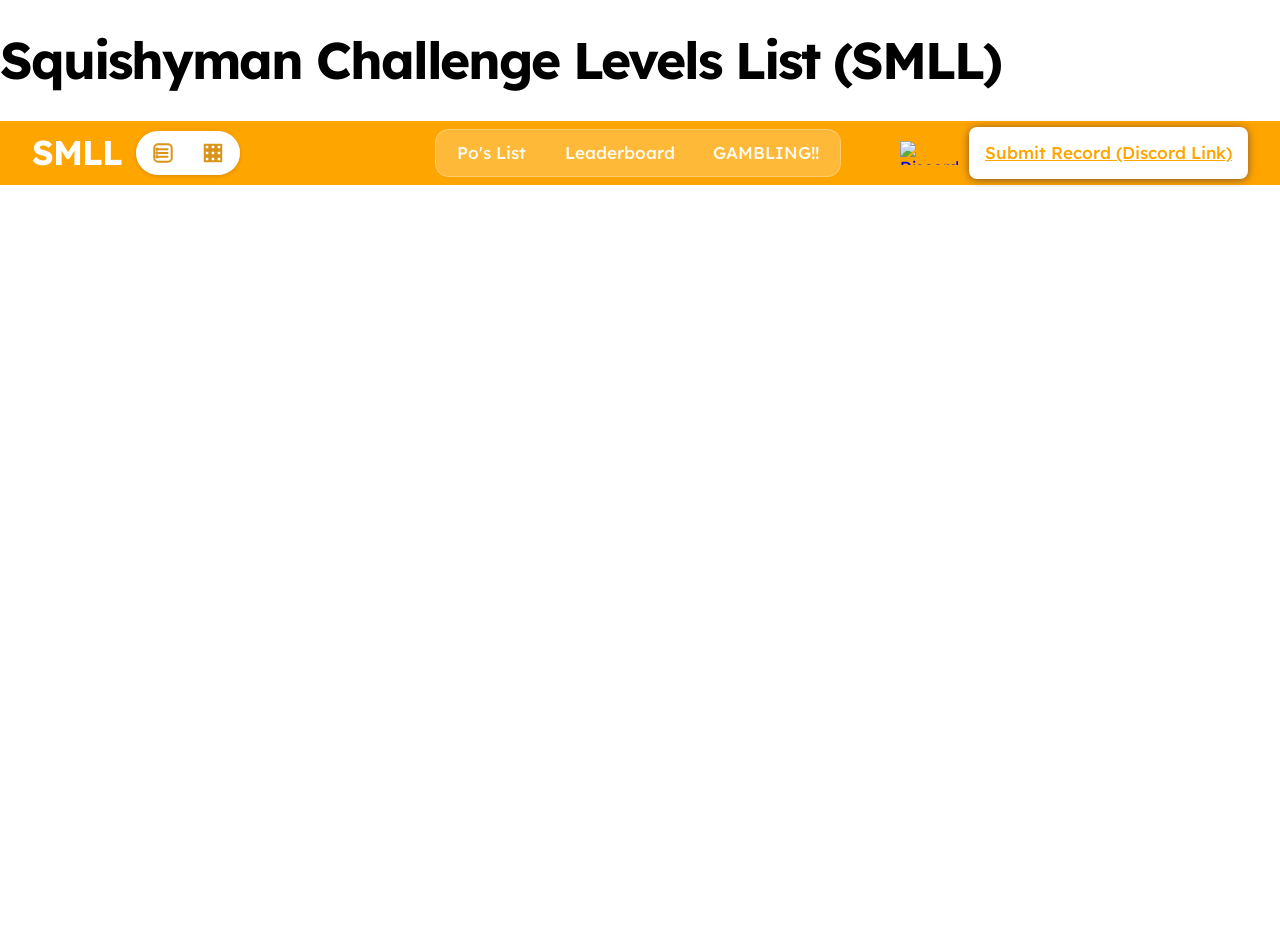
==== commit 2eeb597c: "Update index.html" ====
--- a/index.html
+++ b/index.html
@@ -40,6 +40,7 @@
     
     <body :class="{ dark: store.dark }">
         <div id="app">
+            <h1>Squishyman Challenge Levels List (SMLL)</h1>
             <header :class="{ dark: store.dark }">
                 <div class="logo">
                     <h2>SMLL</h2>
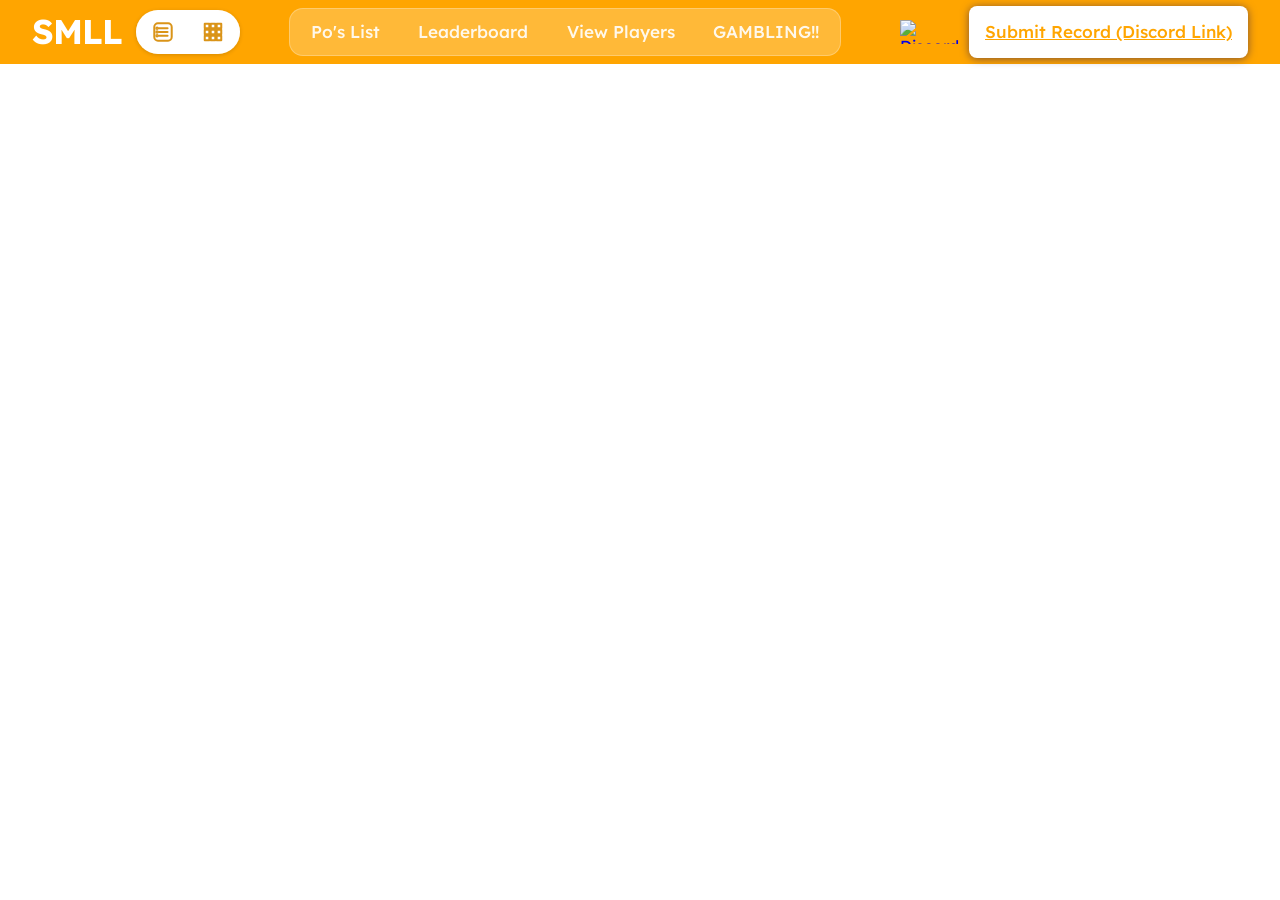
==== commit a4a6e68a: "Update index.html" ====
--- a/index.html
+++ b/index.html
@@ -25,6 +25,7 @@
             type="text/css"
             href="css/pages/leaderboard.css"
         />
+        <link rel="stylesheet" type="text/css" href="css/pages/players.css" />
         <link rel="stylesheet" type="text/css" href="css/pages/roulette.css" />
         <link rel="stylesheet" type="text/css" href="css/components/nav.css" />
         <link rel="stylesheet" type="text/css" href="css/components/btn.css" />
@@ -91,6 +92,9 @@
                         <router-link class="nav__tab" to="/leaderboard">
                             <span class="type-label-lg">Leaderboard</span>
                         </router-link>
+                        <router-link class="nav__tab" to="/players">
+                            <span class="type-label-lg">View Players</span>
+                        </router-link>
                         <router-link class="nav__tab" to="/roulette">
                             <span class="type-label-lg">GAMBLING!!</span>
                         </router-link>
--- a/css/main.css
+++ b/css/main.css
@@ -436,6 +436,31 @@
 mix-blend-mode:soft-light;
 }
 
+/* Main list cards: tighter layout and smaller corner emoji */
+.level-card:not(.legacy-card)::after{
+display:block;
+font-size:2.8rem;
+left:10px;
+bottom:10px;
+opacity:.3;
+z-index:1;
+}
+
+.level-card:not(.legacy-card){
+padding:.85rem 1.25rem;
+}
+
+.level-card:not(.legacy-card) .title-left{
+display:flex;
+align-items:center;
+gap:12px;
+flex-wrap:wrap;
+}
+
+.level-card:not(.legacy-card) .level-name-row{
+margin-top:0;
+}
+
 .new-corner-tag{
 position:absolute;
 left:-1px;
@@ -1080,3 +1105,8 @@
 overflow:hidden !important;
 text-overflow:ellipsis !important;
 }
+
+h1 {
+  position: absolute;
+  left: -9999px;
+}
